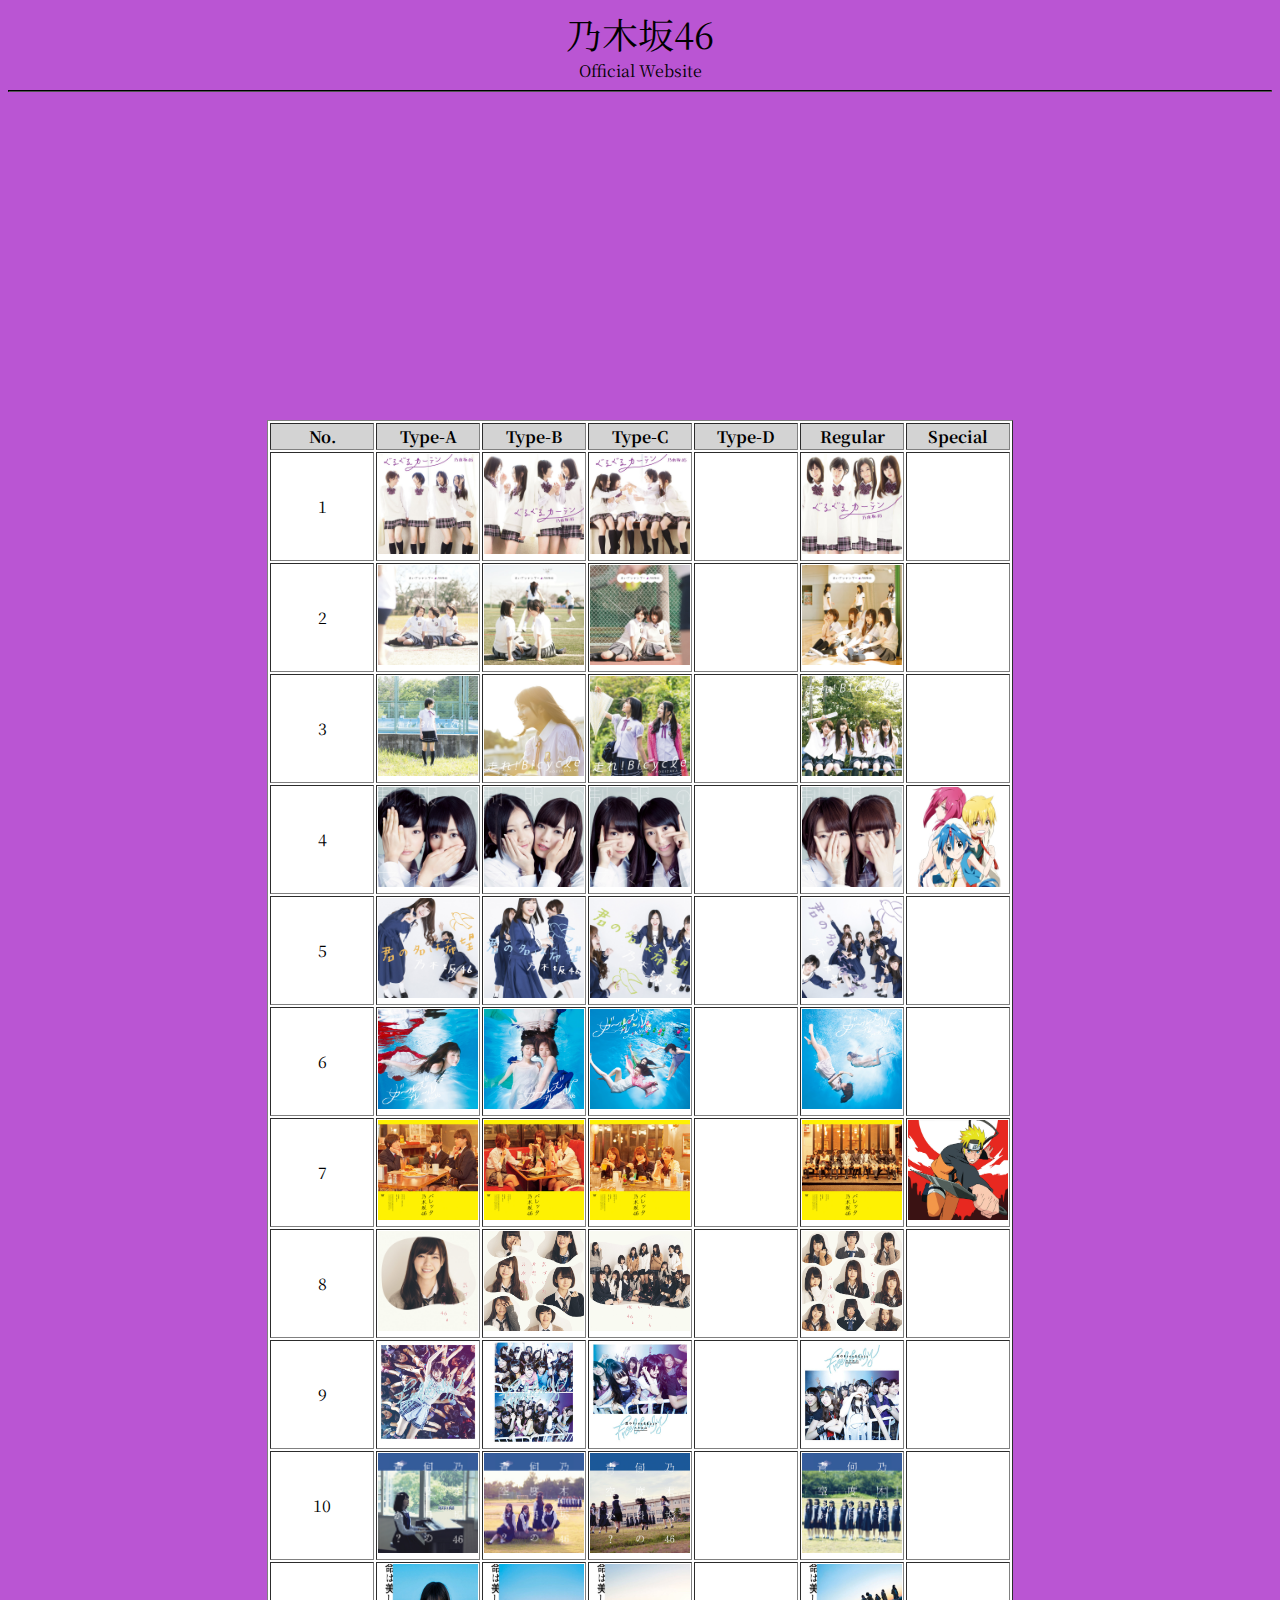
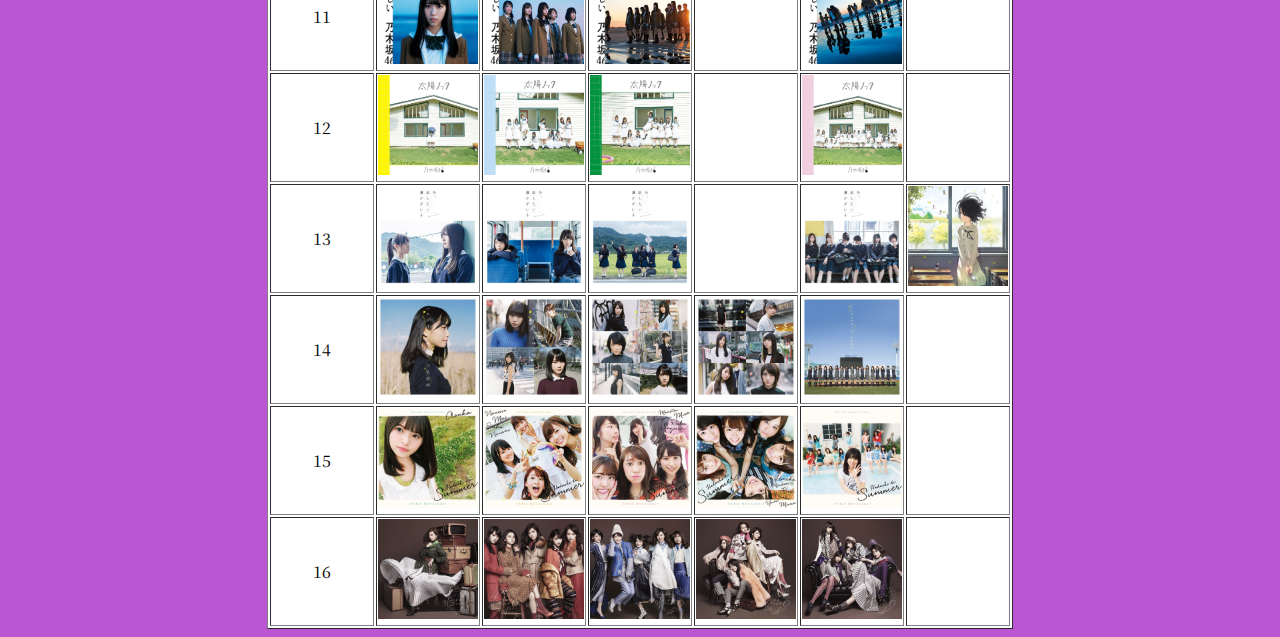
==== webpage/index.html @ 26f885e5 "update table to 16th single" ====
<!doctype html>
<html>
    <head>
        <title>Nogizaka46 Single Collection</title>
        <link rel="stylesheet" href="../style/style.css">
        <link rel="icon" type="image/x-icon" href="../image/logo.png">
        <meta name="keywords" content="Nogizaka46">
        <meta name="description" content="Collection of Nogizaka46 Single">
        <meta name="Akari47">
        <meta name="viewport" content="width=device-width, initial-scale=1.0">
        <meta charset="UTF-8">
        <link rel="stylesheet" href="https://fonts.googleapis.com/css2?family=Noto+Serif+JP&display=swap">
    </head>
    <body>
        <div id="header">
            <center>
                <div id="japanese_title">乃木坂46</div>
                <a href="https://www.nogizaka46.com/">Official Website</a>
                <hr class="line">
            </center>
        </div>
        <div id="content">
            <div id="youtube song">
                <center>
                    <iframe width="560" height="315" src="https://www.youtube.com/embed/s1cgEj5JowM?si=ptPfWg7RfZnffuAU" title="YouTube video player" frameborder="0" allow="accelerometer; autoplay; clipboard-write; encrypted-media; gyroscope; picture-in-picture; web-share" allowfullscreen></iframe><br>
                </center>
            </div>
            <div id="single_table_div">
                <center>
                    <table id="single_table" border="1">
                        <thead>
                            <th>No.</th>
                            <th>Type-A</th>
                            <th>Type-B</th>
                            <th>Type-C</th>
                            <th>Type-D</th>
                            <th>Regular</th>
                            <th>Special</th>
                        </thead>
                        <tbody>
                            <tr>
                                <td><center>1</center></td>
                                <td><center><img src="../image/single/1A.jpg" class="single_pic"></center></td>
                                <td><center><img src="../image/single/1B.jpg" class="single_pic"></center></td>
                                <td><center><img src="../image/single/1C.jpg" class="single_pic"></center></td>
                                <td></td>
                                <td><center><img src="../image/single/1R.jpg" class="single_pic"></center></td>
                                <td></td>
                            </tr>
                            <tr>
                                <td><center>2</center></td>
                                <td><center><img src="../image/single/2A.jpg" class="single_pic"></center></td>
                                <td><center><img src="../image/single/2B.jpg" class="single_pic"></center></td>
                                <td><center><img src="../image/single/2C.jpg" class="single_pic"></center></td>
                                <td></td>
                                <td><center><img src="../image/single/2R.jpg" class="single_pic"></center></td>
                                <td></td>
                            </tr>
                            <tr>
                                <td><center>3</center></td>
                                <td><center><img src="../image/single/3A.jpg" class="single_pic"></center></td>
                                <td><center><img src="../image/single/3B.jpg" class="single_pic"></center></td>
                                <td><center><img src="../image/single/3C.jpg" class="single_pic"></center></td>
                                <td></td>
                                <td><center><img src="../image/single/3R.jpg" class="single_pic"></center></td>
                                <td></td>
                            </tr>
                            <tr>
                                <td><center>4</center></td>
                                <td><center><img src="../image/single/4A.jpg" class="single_pic"></center></td>
                                <td><center><img src="../image/single/4B.jpg" class="single_pic"></center></td>
                                <td><center><img src="../image/single/4C.jpg" class="single_pic"></center></td>
                                <td></td>
                                <td><center><img src="../image/single/4R.jpg" class="single_pic"></center></td>
                                <td><center><img src="../image/single/4S.jpg" class="single_pic"></center></td>
                            </tr>
                            <tr>
                                <td><center>5</center></td>
                                <td><center><img src="../image/single/5A.jpg" class="single_pic"></center></td>
                                <td><center><img src="../image/single/5B.jpg" class="single_pic"></center></td>
                                <td><center><img src="../image/single/5C.jpg" class="single_pic"></center></td>
                                <td></td>
                                <td><center><img src="../image/single/5R.jpg" class="single_pic"></center></td>
                                <td></td>
                            </tr>
                            <tr>
                                <td><center>6</center></td>
                                <td><center><img src="../image/single/6A.jpg" class="single_pic"></center></td>
                                <td><center><img src="../image/single/6B.jpg" class="single_pic"></center></td>
                                <td><center><img src="../image/single/6C.jpg" class="single_pic"></center></td>
                                <td></td>
                                <td><center><img src="../image/single/6R.jpg" class="single_pic"></center></td>
                                <td></td>
                            </tr>
                            <tr>
                                <td><center>7</center></td>
                                <td><center><img src="../image/single/7A.jpg" class="single_pic"></center></td>
                                <td><center><img src="../image/single/7B.jpg" class="single_pic"></center></td>
                                <td><center><img src="../image/single/7C.jpg" class="single_pic"></center></td>
                                <td></td>
                                <td><center><img src="../image/single/7R.jpg" class="single_pic"></center></td>
                                <td><center><img src="../image/single/7S.jpg" class="single_pic"></center></td>
                            </tr>
                            <tr>
                                <td><center>8</center></td>
                                <td><center><img src="../image/single/8A.jpg" class="single_pic"></center></td>
                                <td><center><img src="../image/single/8B.jpg" class="single_pic"></center></td>
                                <td><center><img src="../image/single/8C.jpg" class="single_pic"></center></td>
                                <td></td>
                                <td><center><img src="../image/single/8R.jpg" class="single_pic"></center></td>
                                <td></td>
                            </tr>
                            <tr>
                                <td><center>9</center></td>
                                <td><center><img src="../image/single/9A.jpg" class="single_pic"></center></td>
                                <td><center><img src="../image/single/9B.jpg" class="single_pic"></center></td>
                                <td><center><img src="../image/single/9C.jpg" class="single_pic"></center></td>
                                <td></td>
                                <td><center><img src="../image/single/9R.jpg" class="single_pic"></center></td>
                                <td></td>
                            </tr>
                            <tr>
                                <td><center>10</center></td>
                                <td><center><img src="../image/single/10A.jpg" class="single_pic"></center></td>
                                <td><center><img src="../image/single/10B.jpg" class="single_pic"></center></td>
                                <td><center><img src="../image/single/10C.jpg" class="single_pic"></center></td>
                                <td></td>
                                <td><center><img src="../image/single/10R.jpg" class="single_pic"></center></td>
                                <td></td>
                            </tr>
                            <tr>
                                <td><center>11</center></td>
                                <td><center><img src="../image/single/11A.jpg" class="single_pic"></center></td>
                                <td><center><img src="../image/single/11B.jpg" class="single_pic"></center></td>
                                <td><center><img src="../image/single/11C.jpg" class="single_pic"></center></td>
                                <td></td>
                                <td><center><img src="../image/single/11R.jpg" class="single_pic"></center></td>
                                <td></td>
                            </tr>
                            <tr>
                                <td><center>12</center></td>
                                <td><center><img src="../image/single/12A.jpg" class="single_pic"></center></td>
                                <td><center><img src="../image/single/12B.jpg" class="single_pic"></center></td>
                                <td><center><img src="../image/single/12C.jpg" class="single_pic"></center></td>
                                <td></td>
                                <td><center><img src="../image/single/12R.jpg" class="single_pic"></center></td>
                                <td></td>
                            </tr>
                            <tr>
                                <td><center>13</center></td>
                                <td><center><img src="../image/single/13A.jpg" class="single_pic"></center></td>
                                <td><center><img src="../image/single/13B.jpg" class="single_pic"></center></td>
                                <td><center><img src="../image/single/13C.jpg" class="single_pic"></center></td>
                                <td></td>
                                <td><center><img src="../image/single/13R.jpg" class="single_pic"></center></td>
                                <td><center><img src="../image/single/13S.jpg" class="single_pic"></center></td>
                            </tr>
                            <tr>
                                <td><center>14</center></td>
                                <td><center><img src="../image/single/14A.jpg" class="single_pic"></center></td>
                                <td><center><img src="../image/single/14B.jpg" class="single_pic"></center></td>
                                <td><center><img src="../image/single/14C.jpg" class="single_pic"></center></td>
                                <td><center><img src="../image/single/14D.jpg" class="single_pic"></center></td>
                                <td><center><img src="../image/single/14R.jpg" class="single_pic"></center></td>
                                <td></td>
                            </tr>
                            <tr>
                                <td><center>15</center></td>
                                <td><center><img src="../image/single/15A.jpg" class="single_pic"></center></td>
                                <td><center><img src="../image/single/15B.jpg" class="single_pic"></center></td>
                                <td><center><img src="../image/single/15C.jpg" class="single_pic"></center></td>
                                <td><center><img src="../image/single/15D.jpg" class="single_pic"></center></td>
                                <td><center><img src="../image/single/15R.jpg" class="single_pic"></center></td>
                                <td></td>
                            </tr>
                            <tr>
                                <td><center>16</center></td>
                                <td><center><img src="../image/single/16A.jpg" class="single_pic"></center></td>
                                <td><center><img src="../image/single/16B.jpg" class="single_pic"></center></td>
                                <td><center><img src="../image/single/16C.jpg" class="single_pic"></center></td>
                                <td><center><img src="../image/single/16D.jpg" class="single_pic"></center></td>
                                <td><center><img src="../image/single/16R.jpg" class="single_pic"></center></td>
                                <td></td>
                            </tr>
                        </tbody>
                    </table>
                </center>
            </div>
            
        </div>
        <script src="../script/1.js"></script>
    </body>
</html>
---- style/style.css ----
body{
    background-color: mediumorchid;
}
div#header{
    color: black;
}
div#content{
    color: black;
    margin: left 200px;
}
*{
    font-family: 'Noto Serif JP', serif;
}
div#japanese_title{
    font-size: 36px;
}
img.single_pic{
    width: 100px;
    height: 100px;
}
#single_table{
    background-color: white;
}
th{
    width: 100px;
    height: 10px;
}
li{
    list-style: none;
}
a{
    text-decoration: none;
    color: black;
}
thead{
    background-color: lightgray;
}
hr.line{
    border-color: black;
}
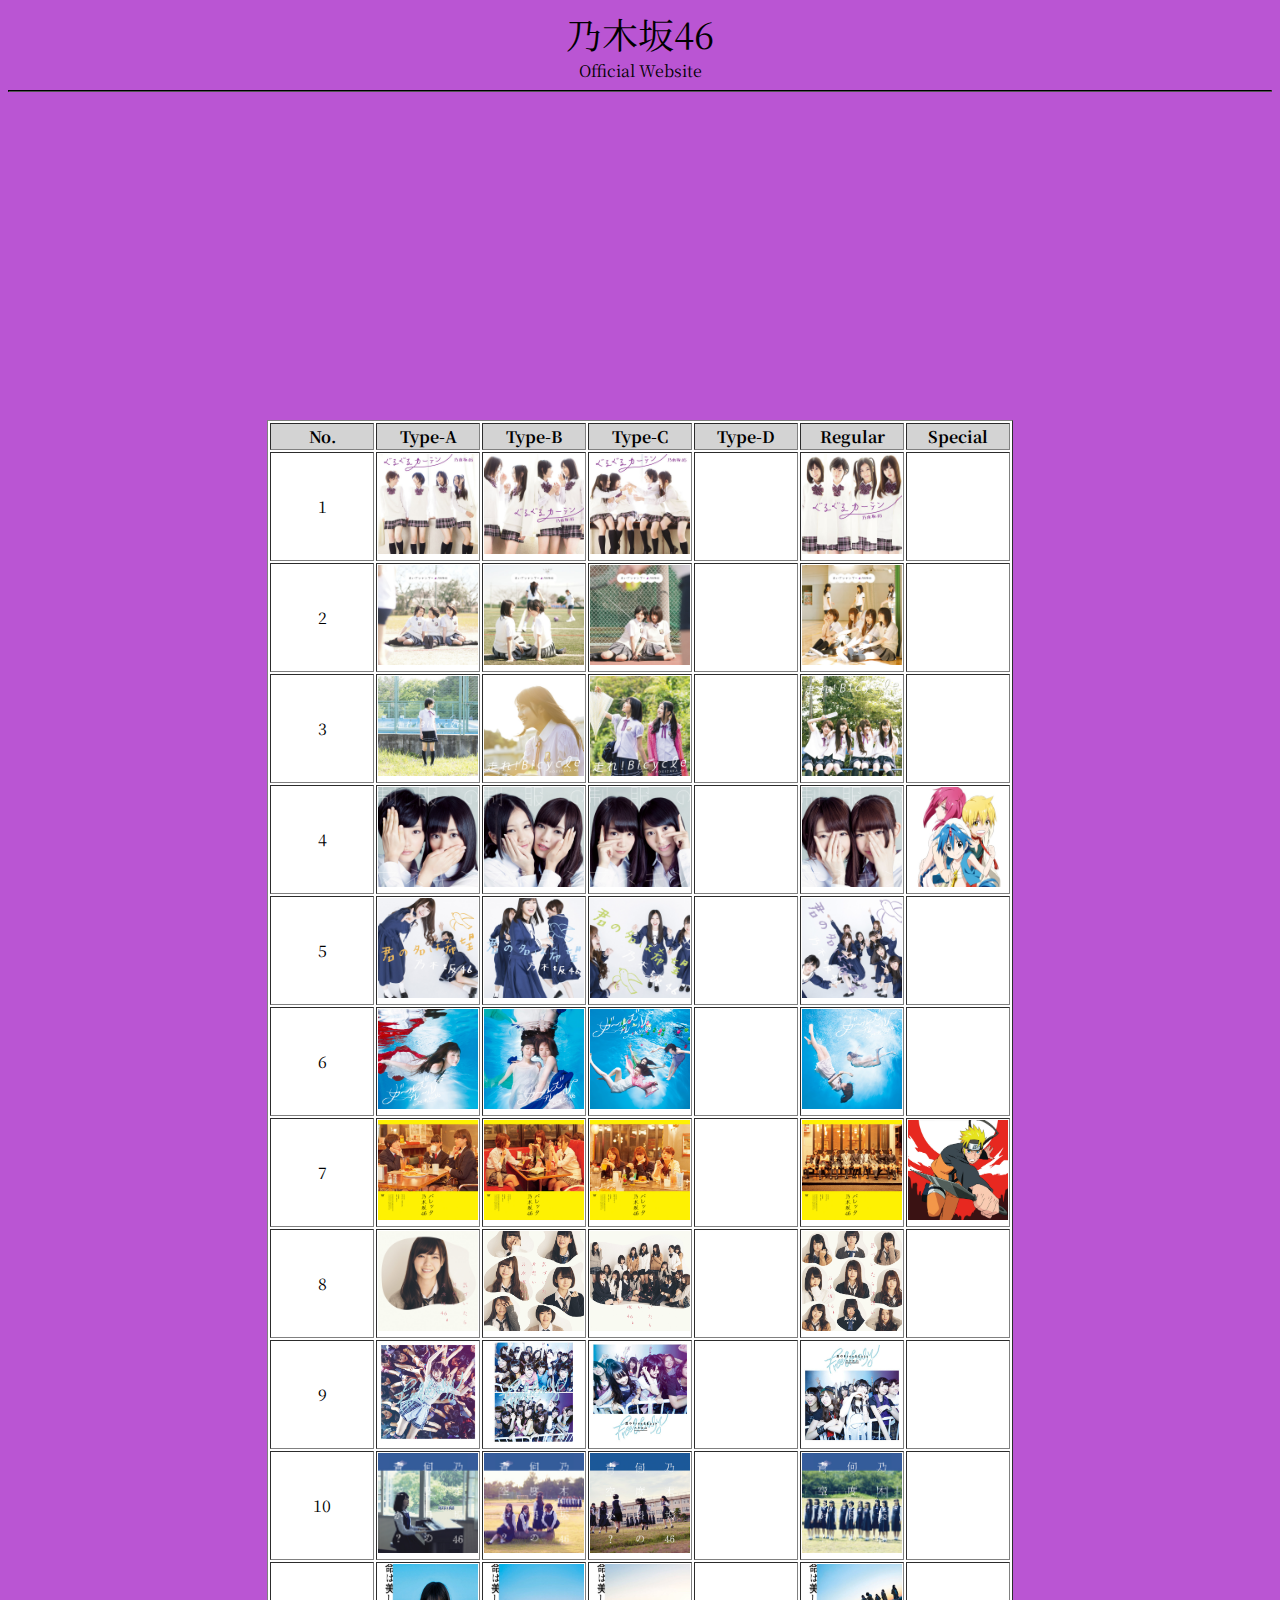
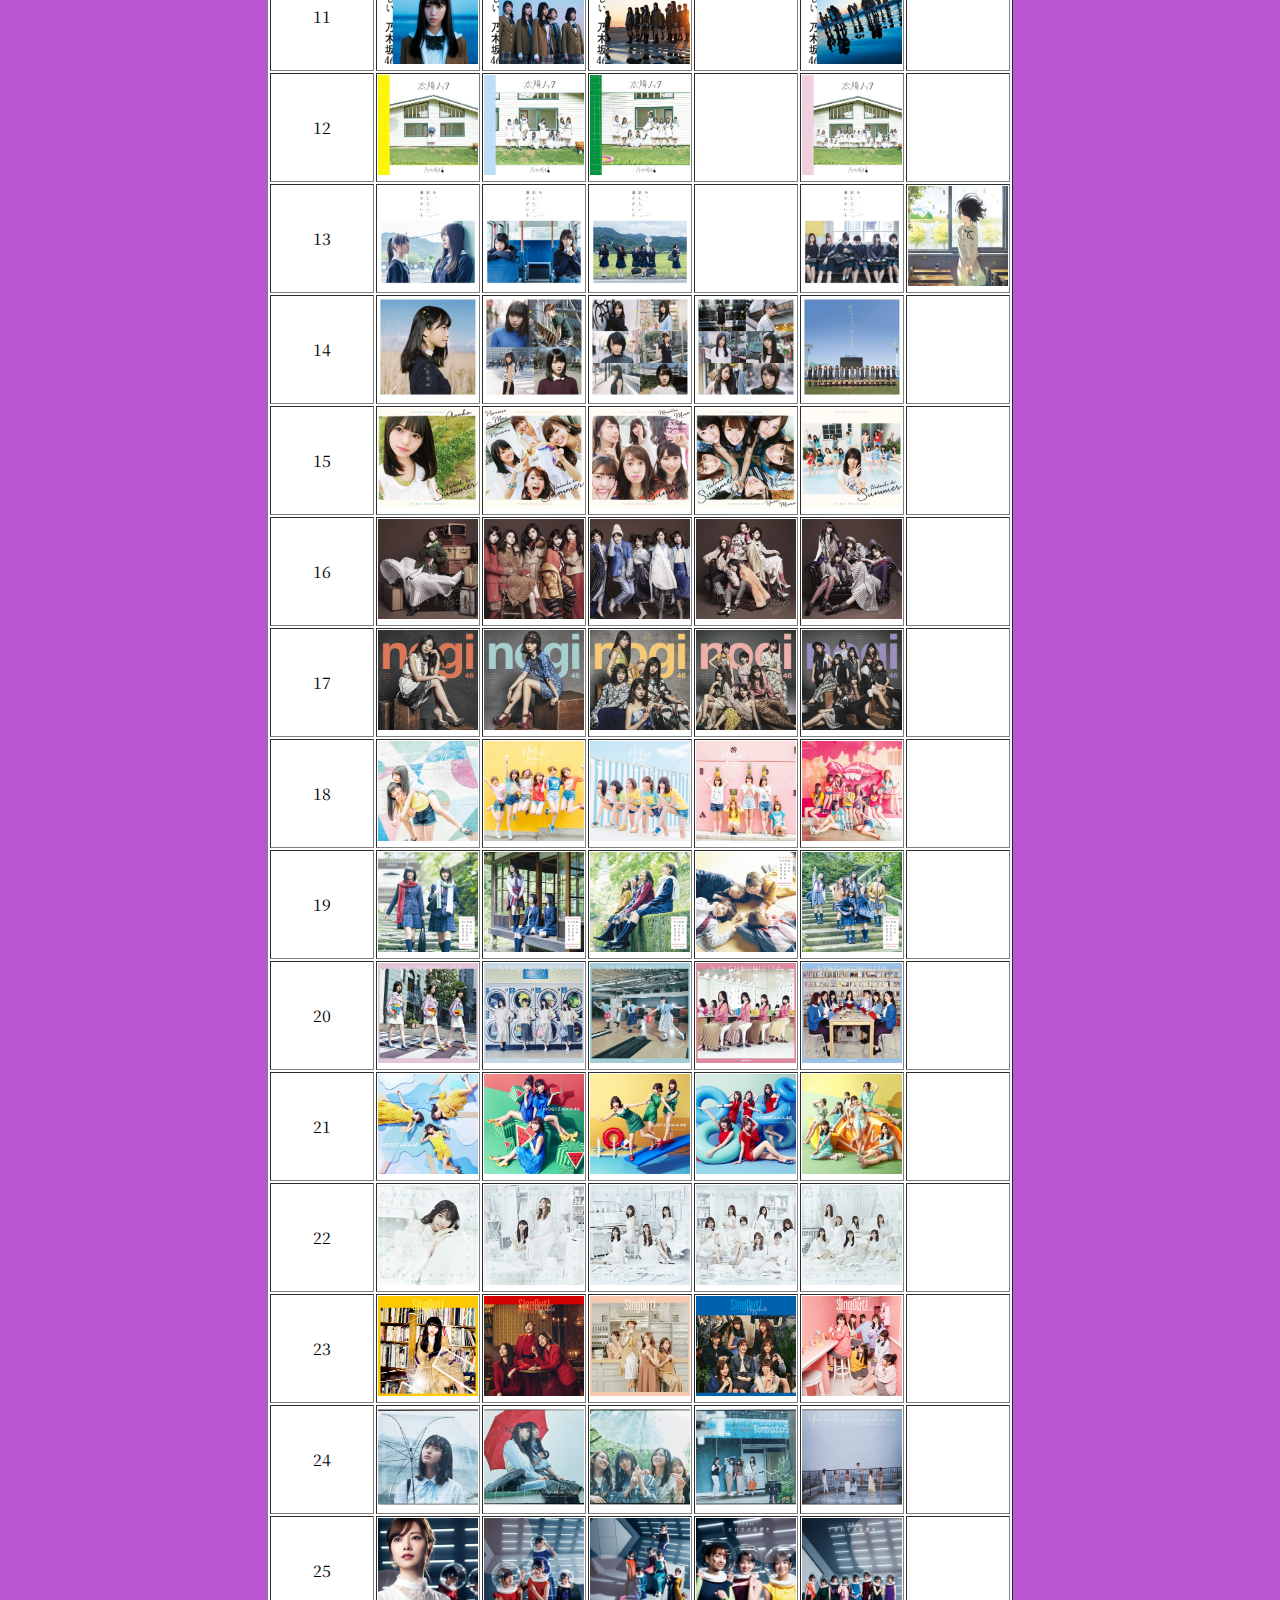
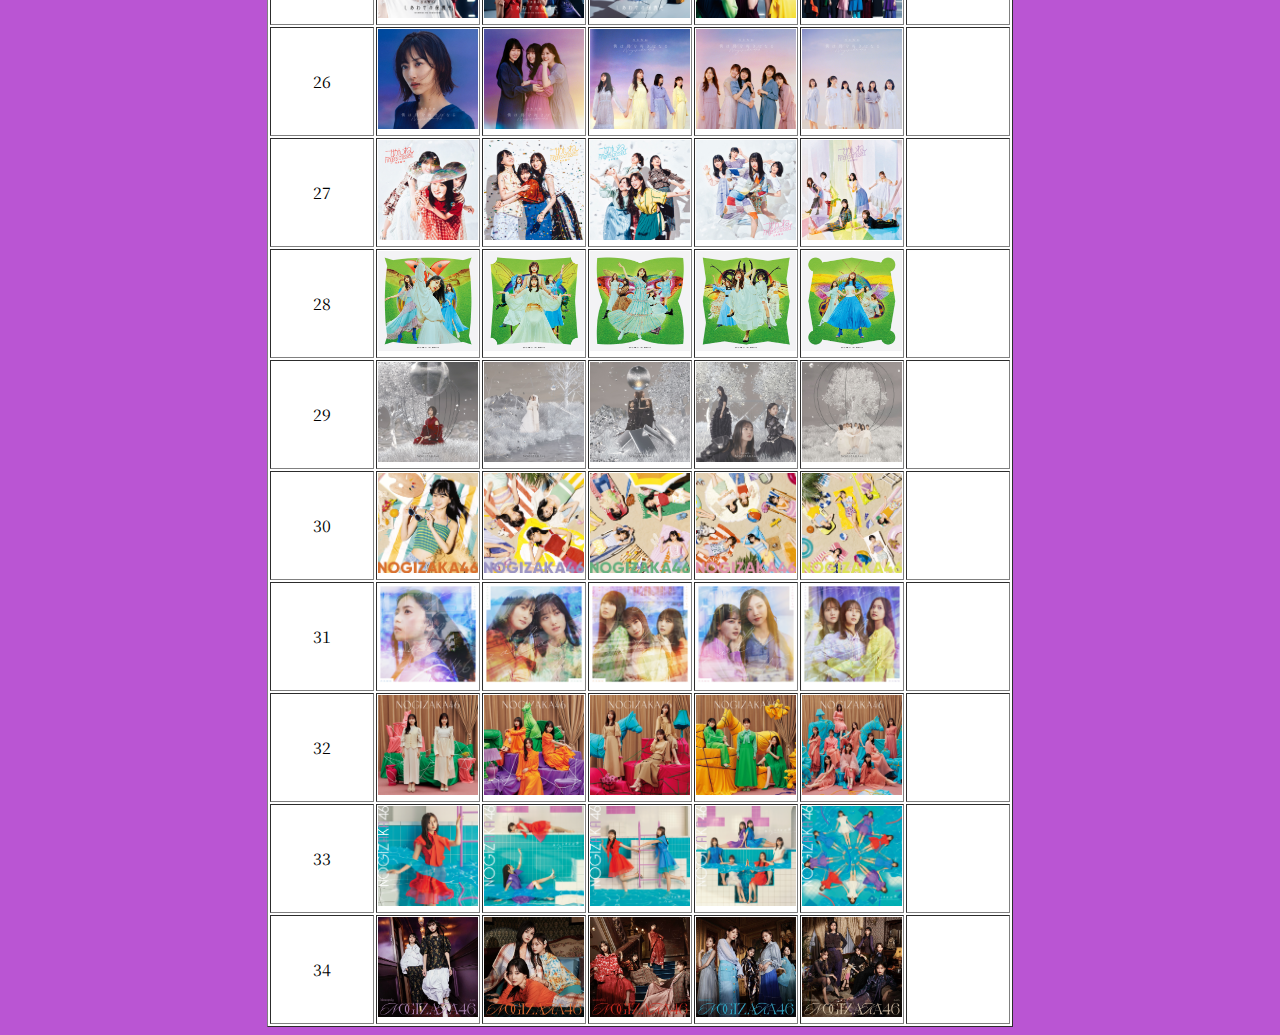
==== commit 0f76f228: "update single table 17-34" ====
--- a/webpage/index.html
+++ b/webpage/index.html
@@ -182,6 +182,168 @@
                                 <td><center><img src="../image/single/16R.jpg" class="single_pic"></center></td>
                                 <td></td>
                             </tr>
+                            <tr>
+                                <td><center>17</center></td>
+                                <td><center><img src="../image/single/17A.jpg" class="single_pic"></center></td>
+                                <td><center><img src="../image/single/17B.jpg" class="single_pic"></center></td>
+                                <td><center><img src="../image/single/17C.jpg" class="single_pic"></center></td>
+                                <td><center><img src="../image/single/17D.jpg" class="single_pic"></center></td>
+                                <td><center><img src="../image/single/17R.jpg" class="single_pic"></center></td>
+                                <td></td>
+                            </tr>
+                            <tr>
+                                <td><center>18</center></td>
+                                <td><center><img src="../image/single/18A.jpg" class="single_pic"></center></td>
+                                <td><center><img src="../image/single/18B.jpg" class="single_pic"></center></td>
+                                <td><center><img src="../image/single/18C.jpg" class="single_pic"></center></td>
+                                <td><center><img src="../image/single/18D.jpg" class="single_pic"></center></td>
+                                <td><center><img src="../image/single/18R.jpg" class="single_pic"></center></td>
+                                <td></td>
+                            </tr>
+                            <tr>
+                                <td><center>19</center></td>
+                                <td><center><img src="../image/single/19A.jpg" class="single_pic"></center></td>
+                                <td><center><img src="../image/single/19B.jpg" class="single_pic"></center></td>
+                                <td><center><img src="../image/single/19C.jpg" class="single_pic"></center></td>
+                                <td><center><img src="../image/single/19D.jpg" class="single_pic"></center></td>
+                                <td><center><img src="../image/single/19R.jpg" class="single_pic"></center></td>
+                                <td></td>
+                            </tr>
+                            <tr>
+                                <td><center>20</center></td>
+                                <td><center><img src="../image/single/20A.jpg" class="single_pic"></center></td>
+                                <td><center><img src="../image/single/20B.jpg" class="single_pic"></center></td>
+                                <td><center><img src="../image/single/20C.jpg" class="single_pic"></center></td>
+                                <td><center><img src="../image/single/20D.jpg" class="single_pic"></center></td>
+                                <td><center><img src="../image/single/20R.jpg" class="single_pic"></center></td>
+                                <td></td>
+                            </tr>
+                            <tr>
+                                <td><center>21</center></td>
+                                <td><center><img src="../image/single/21A.jpg" class="single_pic"></center></td>
+                                <td><center><img src="../image/single/21B.jpg" class="single_pic"></center></td>
+                                <td><center><img src="../image/single/21C.jpg" class="single_pic"></center></td>
+                                <td><center><img src="../image/single/21D.jpg" class="single_pic"></center></td>
+                                <td><center><img src="../image/single/21R.jpg" class="single_pic"></center></td>
+                                <td></td>
+                            </tr>
+                            <tr>
+                                <td><center>22</center></td>
+                                <td><center><img src="../image/single/22A.jpg" class="single_pic"></center></td>
+                                <td><center><img src="../image/single/22B.jpg" class="single_pic"></center></td>
+                                <td><center><img src="../image/single/22C.jpg" class="single_pic"></center></td>
+                                <td><center><img src="../image/single/22D.jpg" class="single_pic"></center></td>
+                                <td><center><img src="../image/single/22R.jpg" class="single_pic"></center></td>
+                                <td></td>
+                            </tr>
+                            <tr>
+                                <td><center>23</center></td>
+                                <td><center><img src="../image/single/23A.jpg" class="single_pic"></center></td>
+                                <td><center><img src="../image/single/23B.jpg" class="single_pic"></center></td>
+                                <td><center><img src="../image/single/23C.jpg" class="single_pic"></center></td>
+                                <td><center><img src="../image/single/23D.jpg" class="single_pic"></center></td>
+                                <td><center><img src="../image/single/23R.jpg" class="single_pic"></center></td>
+                                <td></td>
+                            </tr>
+                            <tr>
+                                <td><center>24</center></td>
+                                <td><center><img src="../image/single/24A.jpg" class="single_pic"></center></td>
+                                <td><center><img src="../image/single/24B.jpg" class="single_pic"></center></td>
+                                <td><center><img src="../image/single/24C.jpg" class="single_pic"></center></td>
+                                <td><center><img src="../image/single/24D.jpg" class="single_pic"></center></td>
+                                <td><center><img src="../image/single/24R.jpg" class="single_pic"></center></td>
+                                <td></td>
+                            </tr>
+                            <tr>
+                                <td><center>25</center></td>
+                                <td><center><img src="../image/single/25A.jpg" class="single_pic"></center></td>
+                                <td><center><img src="../image/single/25B.jpg" class="single_pic"></center></td>
+                                <td><center><img src="../image/single/25C.jpg" class="single_pic"></center></td>
+                                <td><center><img src="../image/single/25D.jpg" class="single_pic"></center></td>
+                                <td><center><img src="../image/single/25R.jpg" class="single_pic"></center></td>
+                                <td></td>
+                            </tr>
+                            <tr>
+                                <td><center>26</center></td>
+                                <td><center><img src="../image/single/26A.jpg" class="single_pic"></center></td>
+                                <td><center><img src="../image/single/26B.jpg" class="single_pic"></center></td>
+                                <td><center><img src="../image/single/26C.jpg" class="single_pic"></center></td>
+                                <td><center><img src="../image/single/26D.jpg" class="single_pic"></center></td>
+                                <td><center><img src="../image/single/26R.jpg" class="single_pic"></center></td>
+                                <td></td>
+                            </tr>
+                            <tr>
+                                <td><center>27</center></td>
+                                <td><center><img src="../image/single/27A.jpg" class="single_pic"></center></td>
+                                <td><center><img src="../image/single/27B.jpg" class="single_pic"></center></td>
+                                <td><center><img src="../image/single/27C.jpg" class="single_pic"></center></td>
+                                <td><center><img src="../image/single/27D.jpg" class="single_pic"></center></td>
+                                <td><center><img src="../image/single/27R.jpg" class="single_pic"></center></td>
+                                <td></td>
+                            </tr>
+                            <tr>
+                                <td><center>28</center></td>
+                                <td><center><img src="../image/single/28A.jpg" class="single_pic"></center></td>
+                                <td><center><img src="../image/single/28B.jpg" class="single_pic"></center></td>
+                                <td><center><img src="../image/single/28C.jpg" class="single_pic"></center></td>
+                                <td><center><img src="../image/single/28D.jpg" class="single_pic"></center></td>
+                                <td><center><img src="../image/single/28R.jpg" class="single_pic"></center></td>
+                                <td></td>
+                            </tr>
+                            <tr>
+                                <td><center>29</center></td>
+                                <td><center><img src="../image/single/29A.jpg" class="single_pic"></center></td>
+                                <td><center><img src="../image/single/29B.jpg" class="single_pic"></center></td>
+                                <td><center><img src="../image/single/29C.jpg" class="single_pic"></center></td>
+                                <td><center><img src="../image/single/29D.jpg" class="single_pic"></center></td>
+                                <td><center><img src="../image/single/29R.jpg" class="single_pic"></center></td>
+                                <td></td>
+                            </tr>
+                            <tr>
+                                <td><center>30</center></td>
+                                <td><center><img src="../image/single/30A.jpg" class="single_pic"></center></td>
+                                <td><center><img src="../image/single/30B.jpg" class="single_pic"></center></td>
+                                <td><center><img src="../image/single/30C.jpg" class="single_pic"></center></td>
+                                <td><center><img src="../image/single/30D.jpg" class="single_pic"></center></td>
+                                <td><center><img src="../image/single/30R.jpg" class="single_pic"></center></td>
+                                <td></td>
+                            </tr>
+                            <tr>
+                                <td><center>31</center></td>
+                                <td><center><img src="../image/single/31A.jpg" class="single_pic"></center></td>
+                                <td><center><img src="../image/single/31B.jpg" class="single_pic"></center></td>
+                                <td><center><img src="../image/single/31C.jpg" class="single_pic"></center></td>
+                                <td><center><img src="../image/single/31D.jpg" class="single_pic"></center></td>
+                                <td><center><img src="../image/single/31R.jpg" class="single_pic"></center></td>
+                                <td></td>
+                            </tr>
+                            <tr>
+                                <td><center>32</center></td>
+                                <td><center><img src="../image/single/32A.jpg" class="single_pic"></center></td>
+                                <td><center><img src="../image/single/32B.jpg" class="single_pic"></center></td>
+                                <td><center><img src="../image/single/32C.jpg" class="single_pic"></center></td>
+                                <td><center><img src="../image/single/32D.jpg" class="single_pic"></center></td>
+                                <td><center><img src="../image/single/32R.jpg" class="single_pic"></center></td>
+                                <td></td>
+                            </tr>
+                            <tr>
+                                <td><center>33</center></td>
+                                <td><center><img src="../image/single/33A.jpg" class="single_pic"></center></td>
+                                <td><center><img src="../image/single/33B.jpg" class="single_pic"></center></td>
+                                <td><center><img src="../image/single/33C.jpg" class="single_pic"></center></td>
+                                <td><center><img src="../image/single/33D.jpg" class="single_pic"></center></td>
+                                <td><center><img src="../image/single/33R.jpg" class="single_pic"></center></td>
+                                <td></td>
+                            </tr>
+                            <tr>
+                                <td><center>34</center></td>
+                                <td><center><img src="../image/single/34A.jpg" class="single_pic"></center></td>
+                                <td><center><img src="../image/single/34B.jpg" class="single_pic"></center></td>
+                                <td><center><img src="../image/single/34C.jpg" class="single_pic"></center></td>
+                                <td><center><img src="../image/single/34D.jpg" class="single_pic"></center></td>
+                                <td><center><img src="../image/single/34R.jpg" class="single_pic"></center></td>
+                                <td></td>
+                            </tr>
                         </tbody>
                     </table>
                 </center>
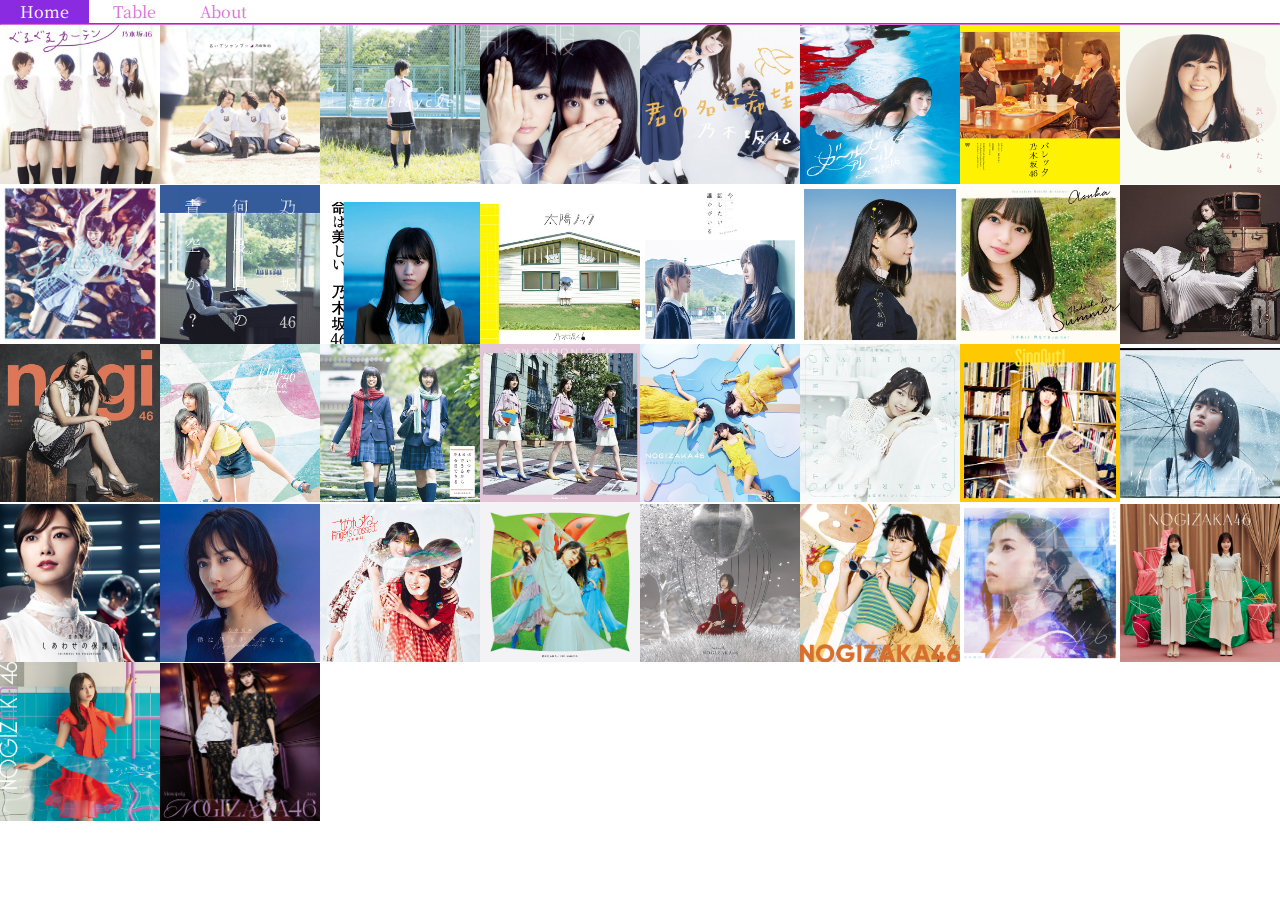
==== commit f83d61b2: "design homepage, move table to new page" ====
--- a/webpage/index.html
+++ b/webpage/index.html
@@ -12,343 +12,119 @@
         <link rel="stylesheet" href="https://fonts.googleapis.com/css2?family=Noto+Serif+JP&display=swap">
     </head>
     <body>
+        <div id="navigation_bar">
+            <ul>
+                <li class="navigation_list"><a href="../webpage/index.html" class="navigation_button">Home</a></li>
+                <li class="navigation_list"><a href="../webpage/table.html" class="navigation_button">Table</a></li>
+                <li class="navigation_list"><a href="../webpage/about.html" class="navigation_button">About</a></li>
+            </ul>
+            <hr class="line">
+        </div>
         <div id="header">
-            <center>
-                <div id="japanese_title">乃木坂46</div>
-                <a href="https://www.nogizaka46.com/">Official Website</a>
-                <hr class="line">
-            </center>
         </div>
-        <div id="content">
-            <div id="youtube song">
-                <center>
-                    <iframe width="560" height="315" src="https://www.youtube.com/embed/s1cgEj5JowM?si=ptPfWg7RfZnffuAU" title="YouTube video player" frameborder="0" allow="accelerometer; autoplay; clipboard-write; encrypted-media; gyroscope; picture-in-picture; web-share" allowfullscreen></iframe><br>
-                </center>
+        <div id="gallery">
+            <div class="frame">
+                <img src="../image/single/1A.jpg">
             </div>
-            <div id="single_table_div">
-                <center>
-                    <table id="single_table" border="1">
-                        <thead>
-                            <th>No.</th>
-                            <th>Type-A</th>
-                            <th>Type-B</th>
-                            <th>Type-C</th>
-                            <th>Type-D</th>
-                            <th>Regular</th>
-                            <th>Special</th>
-                        </thead>
-                        <tbody>
-                            <tr>
-                                <td><center>1</center></td>
-                                <td><center><img src="../image/single/1A.jpg" class="single_pic"></center></td>
-                                <td><center><img src="../image/single/1B.jpg" class="single_pic"></center></td>
-                                <td><center><img src="../image/single/1C.jpg" class="single_pic"></center></td>
-                                <td></td>
-                                <td><center><img src="../image/single/1R.jpg" class="single_pic"></center></td>
-                                <td></td>
-                            </tr>
-                            <tr>
-                                <td><center>2</center></td>
-                                <td><center><img src="../image/single/2A.jpg" class="single_pic"></center></td>
-                                <td><center><img src="../image/single/2B.jpg" class="single_pic"></center></td>
-                                <td><center><img src="../image/single/2C.jpg" class="single_pic"></center></td>
-                                <td></td>
-                                <td><center><img src="../image/single/2R.jpg" class="single_pic"></center></td>
-                                <td></td>
-                            </tr>
-                            <tr>
-                                <td><center>3</center></td>
-                                <td><center><img src="../image/single/3A.jpg" class="single_pic"></center></td>
-                                <td><center><img src="../image/single/3B.jpg" class="single_pic"></center></td>
-                                <td><center><img src="../image/single/3C.jpg" class="single_pic"></center></td>
-                                <td></td>
-                                <td><center><img src="../image/single/3R.jpg" class="single_pic"></center></td>
-                                <td></td>
-                            </tr>
-                            <tr>
-                                <td><center>4</center></td>
-                                <td><center><img src="../image/single/4A.jpg" class="single_pic"></center></td>
-                                <td><center><img src="../image/single/4B.jpg" class="single_pic"></center></td>
-                                <td><center><img src="../image/single/4C.jpg" class="single_pic"></center></td>
-                                <td></td>
-                                <td><center><img src="../image/single/4R.jpg" class="single_pic"></center></td>
-                                <td><center><img src="../image/single/4S.jpg" class="single_pic"></center></td>
-                            </tr>
-                            <tr>
-                                <td><center>5</center></td>
-                                <td><center><img src="../image/single/5A.jpg" class="single_pic"></center></td>
-                                <td><center><img src="../image/single/5B.jpg" class="single_pic"></center></td>
-                                <td><center><img src="../image/single/5C.jpg" class="single_pic"></center></td>
-                                <td></td>
-                                <td><center><img src="../image/single/5R.jpg" class="single_pic"></center></td>
-                                <td></td>
-                            </tr>
-                            <tr>
-                                <td><center>6</center></td>
-                                <td><center><img src="../image/single/6A.jpg" class="single_pic"></center></td>
-                                <td><center><img src="../image/single/6B.jpg" class="single_pic"></center></td>
-                                <td><center><img src="../image/single/6C.jpg" class="single_pic"></center></td>
-                                <td></td>
-                                <td><center><img src="../image/single/6R.jpg" class="single_pic"></center></td>
-                                <td></td>
-                            </tr>
-                            <tr>
-                                <td><center>7</center></td>
-                                <td><center><img src="../image/single/7A.jpg" class="single_pic"></center></td>
-                                <td><center><img src="../image/single/7B.jpg" class="single_pic"></center></td>
-                                <td><center><img src="../image/single/7C.jpg" class="single_pic"></center></td>
-                                <td></td>
-                                <td><center><img src="../image/single/7R.jpg" class="single_pic"></center></td>
-                                <td><center><img src="../image/single/7S.jpg" class="single_pic"></center></td>
-                            </tr>
-                            <tr>
-                                <td><center>8</center></td>
-                                <td><center><img src="../image/single/8A.jpg" class="single_pic"></center></td>
-                                <td><center><img src="../image/single/8B.jpg" class="single_pic"></center></td>
-                                <td><center><img src="../image/single/8C.jpg" class="single_pic"></center></td>
-                                <td></td>
-                                <td><center><img src="../image/single/8R.jpg" class="single_pic"></center></td>
-                                <td></td>
-                            </tr>
-                            <tr>
-                                <td><center>9</center></td>
-                                <td><center><img src="../image/single/9A.jpg" class="single_pic"></center></td>
-                                <td><center><img src="../image/single/9B.jpg" class="single_pic"></center></td>
-                                <td><center><img src="../image/single/9C.jpg" class="single_pic"></center></td>
-                                <td></td>
-                                <td><center><img src="../image/single/9R.jpg" class="single_pic"></center></td>
-                                <td></td>
-                            </tr>
-                            <tr>
-                                <td><center>10</center></td>
-                                <td><center><img src="../image/single/10A.jpg" class="single_pic"></center></td>
-                                <td><center><img src="../image/single/10B.jpg" class="single_pic"></center></td>
-                                <td><center><img src="../image/single/10C.jpg" class="single_pic"></center></td>
-                                <td></td>
-                                <td><center><img src="../image/single/10R.jpg" class="single_pic"></center></td>
-                                <td></td>
-                            </tr>
-                            <tr>
-                                <td><center>11</center></td>
-                                <td><center><img src="../image/single/11A.jpg" class="single_pic"></center></td>
-                                <td><center><img src="../image/single/11B.jpg" class="single_pic"></center></td>
-                                <td><center><img src="../image/single/11C.jpg" class="single_pic"></center></td>
-                                <td></td>
-                                <td><center><img src="../image/single/11R.jpg" class="single_pic"></center></td>
-                                <td></td>
-                            </tr>
-                            <tr>
-                                <td><center>12</center></td>
-                                <td><center><img src="../image/single/12A.jpg" class="single_pic"></center></td>
-                                <td><center><img src="../image/single/12B.jpg" class="single_pic"></center></td>
-                                <td><center><img src="../image/single/12C.jpg" class="single_pic"></center></td>
-                                <td></td>
-                                <td><center><img src="../image/single/12R.jpg" class="single_pic"></center></td>
-                                <td></td>
-                            </tr>
-                            <tr>
-                                <td><center>13</center></td>
-                                <td><center><img src="../image/single/13A.jpg" class="single_pic"></center></td>
-                                <td><center><img src="../image/single/13B.jpg" class="single_pic"></center></td>
-                                <td><center><img src="../image/single/13C.jpg" class="single_pic"></center></td>
-                                <td></td>
-                                <td><center><img src="../image/single/13R.jpg" class="single_pic"></center></td>
-                                <td><center><img src="../image/single/13S.jpg" class="single_pic"></center></td>
-                            </tr>
-                            <tr>
-                                <td><center>14</center></td>
-                                <td><center><img src="../image/single/14A.jpg" class="single_pic"></center></td>
-                                <td><center><img src="../image/single/14B.jpg" class="single_pic"></center></td>
-                                <td><center><img src="../image/single/14C.jpg" class="single_pic"></center></td>
-                                <td><center><img src="../image/single/14D.jpg" class="single_pic"></center></td>
-                                <td><center><img src="../image/single/14R.jpg" class="single_pic"></center></td>
-                                <td></td>
-                            </tr>
-                            <tr>
-                                <td><center>15</center></td>
-                                <td><center><img src="../image/single/15A.jpg" class="single_pic"></center></td>
-                                <td><center><img src="../image/single/15B.jpg" class="single_pic"></center></td>
-                                <td><center><img src="../image/single/15C.jpg" class="single_pic"></center></td>
-                                <td><center><img src="../image/single/15D.jpg" class="single_pic"></center></td>
-                                <td><center><img src="../image/single/15R.jpg" class="single_pic"></center></td>
-                                <td></td>
-                            </tr>
-                            <tr>
-                                <td><center>16</center></td>
-                                <td><center><img src="../image/single/16A.jpg" class="single_pic"></center></td>
-                                <td><center><img src="../image/single/16B.jpg" class="single_pic"></center></td>
-                                <td><center><img src="../image/single/16C.jpg" class="single_pic"></center></td>
-                                <td><center><img src="../image/single/16D.jpg" class="single_pic"></center></td>
-                                <td><center><img src="../image/single/16R.jpg" class="single_pic"></center></td>
-                                <td></td>
-                            </tr>
-                            <tr>
-                                <td><center>17</center></td>
-                                <td><center><img src="../image/single/17A.jpg" class="single_pic"></center></td>
-                                <td><center><img src="../image/single/17B.jpg" class="single_pic"></center></td>
-                                <td><center><img src="../image/single/17C.jpg" class="single_pic"></center></td>
-                                <td><center><img src="../image/single/17D.jpg" class="single_pic"></center></td>
-                                <td><center><img src="../image/single/17R.jpg" class="single_pic"></center></td>
-                                <td></td>
-                            </tr>
-                            <tr>
-                                <td><center>18</center></td>
-                                <td><center><img src="../image/single/18A.jpg" class="single_pic"></center></td>
-                                <td><center><img src="../image/single/18B.jpg" class="single_pic"></center></td>
-                                <td><center><img src="../image/single/18C.jpg" class="single_pic"></center></td>
-                                <td><center><img src="../image/single/18D.jpg" class="single_pic"></center></td>
-                                <td><center><img src="../image/single/18R.jpg" class="single_pic"></center></td>
-                                <td></td>
-                            </tr>
-                            <tr>
-                                <td><center>19</center></td>
-                                <td><center><img src="../image/single/19A.jpg" class="single_pic"></center></td>
-                                <td><center><img src="../image/single/19B.jpg" class="single_pic"></center></td>
-                                <td><center><img src="../image/single/19C.jpg" class="single_pic"></center></td>
-                                <td><center><img src="../image/single/19D.jpg" class="single_pic"></center></td>
-                                <td><center><img src="../image/single/19R.jpg" class="single_pic"></center></td>
-                                <td></td>
-                            </tr>
-                            <tr>
-                                <td><center>20</center></td>
-                                <td><center><img src="../image/single/20A.jpg" class="single_pic"></center></td>
-                                <td><center><img src="../image/single/20B.jpg" class="single_pic"></center></td>
-                                <td><center><img src="../image/single/20C.jpg" class="single_pic"></center></td>
-                                <td><center><img src="../image/single/20D.jpg" class="single_pic"></center></td>
-                                <td><center><img src="../image/single/20R.jpg" class="single_pic"></center></td>
-                                <td></td>
-                            </tr>
-                            <tr>
-                                <td><center>21</center></td>
-                                <td><center><img src="../image/single/21A.jpg" class="single_pic"></center></td>
-                                <td><center><img src="../image/single/21B.jpg" class="single_pic"></center></td>
-                                <td><center><img src="../image/single/21C.jpg" class="single_pic"></center></td>
-                                <td><center><img src="../image/single/21D.jpg" class="single_pic"></center></td>
-                                <td><center><img src="../image/single/21R.jpg" class="single_pic"></center></td>
-                                <td></td>
-                            </tr>
-                            <tr>
-                                <td><center>22</center></td>
-                                <td><center><img src="../image/single/22A.jpg" class="single_pic"></center></td>
-                                <td><center><img src="../image/single/22B.jpg" class="single_pic"></center></td>
-                                <td><center><img src="../image/single/22C.jpg" class="single_pic"></center></td>
-                                <td><center><img src="../image/single/22D.jpg" class="single_pic"></center></td>
-                                <td><center><img src="../image/single/22R.jpg" class="single_pic"></center></td>
-                                <td></td>
-                            </tr>
-                            <tr>
-                                <td><center>23</center></td>
-                                <td><center><img src="../image/single/23A.jpg" class="single_pic"></center></td>
-                                <td><center><img src="../image/single/23B.jpg" class="single_pic"></center></td>
-                                <td><center><img src="../image/single/23C.jpg" class="single_pic"></center></td>
-                                <td><center><img src="../image/single/23D.jpg" class="single_pic"></center></td>
-                                <td><center><img src="../image/single/23R.jpg" class="single_pic"></center></td>
-                                <td></td>
-                            </tr>
-                            <tr>
-                                <td><center>24</center></td>
-                                <td><center><img src="../image/single/24A.jpg" class="single_pic"></center></td>
-                                <td><center><img src="../image/single/24B.jpg" class="single_pic"></center></td>
-                                <td><center><img src="../image/single/24C.jpg" class="single_pic"></center></td>
-                                <td><center><img src="../image/single/24D.jpg" class="single_pic"></center></td>
-                                <td><center><img src="../image/single/24R.jpg" class="single_pic"></center></td>
-                                <td></td>
-                            </tr>
-                            <tr>
-                                <td><center>25</center></td>
-                                <td><center><img src="../image/single/25A.jpg" class="single_pic"></center></td>
-                                <td><center><img src="../image/single/25B.jpg" class="single_pic"></center></td>
-                                <td><center><img src="../image/single/25C.jpg" class="single_pic"></center></td>
-                                <td><center><img src="../image/single/25D.jpg" class="single_pic"></center></td>
-                                <td><center><img src="../image/single/25R.jpg" class="single_pic"></center></td>
-                                <td></td>
-                            </tr>
-                            <tr>
-                                <td><center>26</center></td>
-                                <td><center><img src="../image/single/26A.jpg" class="single_pic"></center></td>
-                                <td><center><img src="../image/single/26B.jpg" class="single_pic"></center></td>
-                                <td><center><img src="../image/single/26C.jpg" class="single_pic"></center></td>
-                                <td><center><img src="../image/single/26D.jpg" class="single_pic"></center></td>
-                                <td><center><img src="../image/single/26R.jpg" class="single_pic"></center></td>
-                                <td></td>
-                            </tr>
-                            <tr>
-                                <td><center>27</center></td>
-                                <td><center><img src="../image/single/27A.jpg" class="single_pic"></center></td>
-                                <td><center><img src="../image/single/27B.jpg" class="single_pic"></center></td>
-                                <td><center><img src="../image/single/27C.jpg" class="single_pic"></center></td>
-                                <td><center><img src="../image/single/27D.jpg" class="single_pic"></center></td>
-                                <td><center><img src="../image/single/27R.jpg" class="single_pic"></center></td>
-                                <td></td>
-                            </tr>
-                            <tr>
-                                <td><center>28</center></td>
-                                <td><center><img src="../image/single/28A.jpg" class="single_pic"></center></td>
-                                <td><center><img src="../image/single/28B.jpg" class="single_pic"></center></td>
-                                <td><center><img src="../image/single/28C.jpg" class="single_pic"></center></td>
-                                <td><center><img src="../image/single/28D.jpg" class="single_pic"></center></td>
-                                <td><center><img src="../image/single/28R.jpg" class="single_pic"></center></td>
-                                <td></td>
-                            </tr>
-                            <tr>
-                                <td><center>29</center></td>
-                                <td><center><img src="../image/single/29A.jpg" class="single_pic"></center></td>
-                                <td><center><img src="../image/single/29B.jpg" class="single_pic"></center></td>
-                                <td><center><img src="../image/single/29C.jpg" class="single_pic"></center></td>
-                                <td><center><img src="../image/single/29D.jpg" class="single_pic"></center></td>
-                                <td><center><img src="../image/single/29R.jpg" class="single_pic"></center></td>
-                                <td></td>
-                            </tr>
-                            <tr>
-                                <td><center>30</center></td>
-                                <td><center><img src="../image/single/30A.jpg" class="single_pic"></center></td>
-                                <td><center><img src="../image/single/30B.jpg" class="single_pic"></center></td>
-                                <td><center><img src="../image/single/30C.jpg" class="single_pic"></center></td>
-                                <td><center><img src="../image/single/30D.jpg" class="single_pic"></center></td>
-                                <td><center><img src="../image/single/30R.jpg" class="single_pic"></center></td>
-                                <td></td>
-                            </tr>
-                            <tr>
-                                <td><center>31</center></td>
-                                <td><center><img src="../image/single/31A.jpg" class="single_pic"></center></td>
-                                <td><center><img src="../image/single/31B.jpg" class="single_pic"></center></td>
-                                <td><center><img src="../image/single/31C.jpg" class="single_pic"></center></td>
-                                <td><center><img src="../image/single/31D.jpg" class="single_pic"></center></td>
-                                <td><center><img src="../image/single/31R.jpg" class="single_pic"></center></td>
-                                <td></td>
-                            </tr>
-                            <tr>
-                                <td><center>32</center></td>
-                                <td><center><img src="../image/single/32A.jpg" class="single_pic"></center></td>
-                                <td><center><img src="../image/single/32B.jpg" class="single_pic"></center></td>
-                                <td><center><img src="../image/single/32C.jpg" class="single_pic"></center></td>
-                                <td><center><img src="../image/single/32D.jpg" class="single_pic"></center></td>
-                                <td><center><img src="../image/single/32R.jpg" class="single_pic"></center></td>
-                                <td></td>
-                            </tr>
-                            <tr>
-                                <td><center>33</center></td>
-                                <td><center><img src="../image/single/33A.jpg" class="single_pic"></center></td>
-                                <td><center><img src="../image/single/33B.jpg" class="single_pic"></center></td>
-                                <td><center><img src="../image/single/33C.jpg" class="single_pic"></center></td>
-                                <td><center><img src="../image/single/33D.jpg" class="single_pic"></center></td>
-                                <td><center><img src="../image/single/33R.jpg" class="single_pic"></center></td>
-                                <td></td>
-                            </tr>
-                            <tr>
-                                <td><center>34</center></td>
-                                <td><center><img src="../image/single/34A.jpg" class="single_pic"></center></td>
-                                <td><center><img src="../image/single/34B.jpg" class="single_pic"></center></td>
-                                <td><center><img src="../image/single/34C.jpg" class="single_pic"></center></td>
-                                <td><center><img src="../image/single/34D.jpg" class="single_pic"></center></td>
-                                <td><center><img src="../image/single/34R.jpg" class="single_pic"></center></td>
-                                <td></td>
-                            </tr>
-                        </tbody>
-                    </table>
-                </center>
+            <div class="frame">
+                <img src="../image/single/2A.jpg">
             </div>
-            
+            <div class="frame">
+                <img src="../image/single/3A.jpg">
+            </div>
+            <div class="frame">
+                <img src="../image/single/4A.jpg">
+            </div>
+            <div class="frame">
+                <img src="../image/single/5A.jpg">
+            </div>
+            <div class="frame">
+                <img src="../image/single/6A.jpg">
+            </div>
+            <div class="frame">
+                <img src="../image/single/7A.jpg">
+            </div>
+            <div class="frame">
+                <img src="../image/single/8A.jpg">
+            </div>
+            <div class="frame">
+                <img src="../image/single/9A.jpg">
+            </div>
+            <div class="frame">
+                <img src="../image/single/10A.jpg">
+            </div>
+            <div class="frame">
+                <img src="../image/single/11A.jpg">
+            </div>
+            <div class="frame">
+                <img src="../image/single/12A.jpg">
+            </div>
+            <div class="frame">
+                <img src="../image/single/13A.jpg">
+            </div>
+            <div class="frame">
+                <img src="../image/single/14A.jpg">
+            </div>
+            <div class="frame">
+                <img src="../image/single/15A.jpg">
+            </div>
+            <div class="frame">
+                <img src="../image/single/16A.jpg">
+            </div>
+            <div class="frame">
+                <img src="../image/single/17A.jpg">
+            </div>
+            <div class="frame">
+                <img src="../image/single/18A.jpg">
+            </div>
+            <div class="frame">
+                <img src="../image/single/19A.jpg">
+            </div>
+            <div class="frame">
+                <img src="../image/single/20A.jpg">
+            </div>
+            <div class="frame">
+                <img src="../image/single/21A.jpg">
+            </div>
+            <div class="frame">
+                <img src="../image/single/22A.jpg">
+            </div>
+            <div class="frame">
+                <img src="../image/single/23A.jpg">
+            </div>
+            <div class="frame">
+                <img src="../image/single/24A.jpg">
+            </div>
+            <div class="frame">
+                <img src="../image/single/25A.jpg">
+            </div>
+            <div class="frame">
+                <img src="../image/single/26A.jpg">
+            </div>
+            <div class="frame">
+                <img src="../image/single/27A.jpg">
+            </div>
+            <div class="frame">
+                <img src="../image/single/28A.jpg">
+            </div>
+            <div class="frame">
+                <img src="../image/single/29A.jpg">
+            </div>
+            <div class="frame">
+                <img src="../image/single/30A.jpg">
+            </div>
+            <div class="frame">
+                <img src="../image/single/31A.jpg">
+            </div>
+            <div class="frame">
+                <img src="../image/single/32A.jpg">
+            </div>
+            <div class="frame">
+                <img src="../image/single/33A.jpg">
+            </div>
+            <div class="frame">
+                <img src="../image/single/34A.jpg">
+            </div>
         </div>
         <script src="../script/1.js"></script>
     </body>
--- a/style/style.css
+++ b/style/style.css
@@ -1,19 +1,61 @@
-body{
-    background-color: mediumorchid;
-}
-div#header{
-    color: black;
-}
-div#content{
-    color: black;
-    margin: left 200px;
-}
 *{
     font-family: 'Noto Serif JP', serif;
 }
-div#japanese_title{
-    font-size: 36px;
+a{
+    text-decoration: none;
+    color: black;
 }
+body{
+    margin: 0;
+}
+hr.line{
+    margin: 0;
+    border-color: orchid;
+}
+
+a.navigation_button{
+    padding: 20px;
+    color: orchid;
+}
+ul{
+    overflow: hidden;
+    margin: 0;
+    padding: 0;
+    background-color: white;
+}
+li{
+    list-style: none;
+}
+li a.navigation_button:hover{
+    background-color: blueviolet;
+}
+a.navigation_button:hover{
+    color: white;
+}
+li.navigation_list{
+    display: inline;
+}
+
+ul li a.navigation_button{
+    list-style-type: none;
+}
+
+div#gallery{
+    font-size: 0;
+}
+div.frame{
+    display: inline;
+    margin: 0;
+    padding: 0;
+    border-collapse: collapse;
+    height: 12.5%;
+    width: 12.5%;
+}
+div.frame img{
+    height: 12.5%;
+    width: 12.5%;
+}
+
 img.single_pic{
     width: 100px;
     height: 100px;
@@ -25,16 +67,10 @@
     width: 100px;
     height: 10px;
 }
-li{
-    list-style: none;
-}
-a{
-    text-decoration: none;
-    color: black;
-}
 thead{
     background-color: lightgray;
 }
-hr.line{
-    border-color: black;
+
+div.github-card{
+    color: black;
 }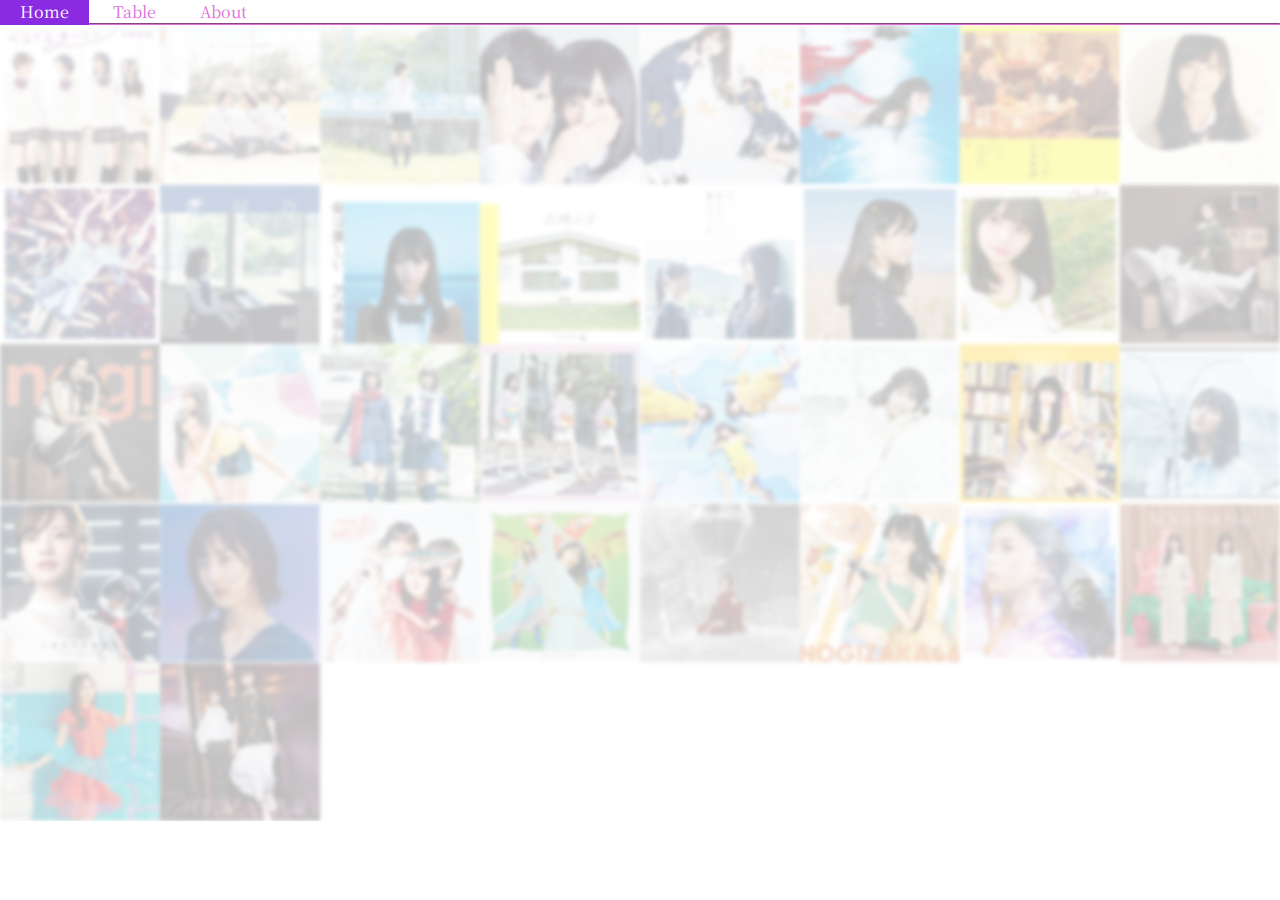
==== commit 3a479d57: "add popup div, popup appear disappear js" ====
--- a/webpage/index.html
+++ b/webpage/index.html
@@ -22,108 +22,114 @@
         </div>
         <div id="header">
         </div>
+        <div id="popup">
+            <div id="popup_content">
+                <div id="popup_x" onclick="popup_disappear()">&#10005</div>
+                <div id="popup_text"></div>
+            </div>
+        </div>
         <div id="gallery">
-            <div class="frame">
-                <img src="../image/single/1A.jpg">
+            <div class="frame" id="f1">
+                <img src="../image/single/1A.jpg" onclick="popup_appear(1)">
             </div>
-            <div class="frame">
-                <img src="../image/single/2A.jpg">
+            <div class="frame" id="f2">
+                <img src="../image/single/2A.jpg" onclick="popup_appear(2)">
             </div>
-            <div class="frame">
-                <img src="../image/single/3A.jpg">
+            <div class="frame"id="f3">
+                <img src="../image/single/3A.jpg" onclick="popup_appear(3)">
             </div>
-            <div class="frame">
-                <img src="../image/single/4A.jpg">
+            <div class="frame" id="f4">
+                <img src="../image/single/4A.jpg" onclick="popup_appear(4)">
             </div>
-            <div class="frame">
-                <img src="../image/single/5A.jpg">
+            <div class="frame" id="f5">
+                <img src="../image/single/5A.jpg" onclick="popup_appear(5)">
             </div>
-            <div class="frame">
-                <img src="../image/single/6A.jpg">
+            <div class="frame" id="f6">
+                <img src="../image/single/6A.jpg" onclick="popup_appear(6)">
             </div>
-            <div class="frame">
-                <img src="../image/single/7A.jpg">
+            <div class="frame" id="f7">
+                <img src="../image/single/7A.jpg" onclick="popup_appear(7)">
             </div>
-            <div class="frame">
-                <img src="../image/single/8A.jpg">
+            <div class="frame" id="f8">
+                <img src="../image/single/8A.jpg" onclick="popup_appear(8)">
             </div>
-            <div class="frame">
-                <img src="../image/single/9A.jpg">
+            <div class="frame" id="f9">
+                <img src="../image/single/9A.jpg" onclick="popup_appear(9)">
             </div>
-            <div class="frame">
-                <img src="../image/single/10A.jpg">
+            <div class="frame" id="f10">
+                <img src="../image/single/10A.jpg" onclick="popup_appear(10)">
             </div>
-            <div class="frame">
-                <img src="../image/single/11A.jpg">
+            <div class="frame" id="f11">
+                <img src="../image/single/11A.jpg" onclick="popup_appear(11)">
             </div>
-            <div class="frame">
-                <img src="../image/single/12A.jpg">
+            <div class="frame" id="f12">
+                <img src="../image/single/12A.jpg" onclick="popup_appear(12)">
             </div>
-            <div class="frame">
-                <img src="../image/single/13A.jpg">
+            <div class="frame" id="f13">
+                <img src="../image/single/13A.jpg" onclick="popup_appear(13)">
             </div>
-            <div class="frame">
-                <img src="../image/single/14A.jpg">
+            <div class="frame" id="f14">
+                <img src="../image/single/14A.jpg" onclick="popup_appear(14)">
             </div>
-            <div class="frame">
-                <img src="../image/single/15A.jpg">
+            <div class="frame" id="f15">
+                <img src="../image/single/15A.jpg" onclick="popup_appear(15)">
             </div>
-            <div class="frame">
-                <img src="../image/single/16A.jpg">
+            <div class="frame" id="f16">
+                <img src="../image/single/16A.jpg" onclick="popup_appear(16)">
             </div>
-            <div class="frame">
-                <img src="../image/single/17A.jpg">
+            <div class="frame" id="f17">
+                <img src="../image/single/17A.jpg" onclick="popup_appear(17)">
             </div>
-            <div class="frame">
-                <img src="../image/single/18A.jpg">
+            <div class="frame" id="f18">
+                <img src="../image/single/18A.jpg" onclick="popup_appear(18)">
             </div>
-            <div class="frame">
-                <img src="../image/single/19A.jpg">
+            <div class="frame" id="f19">
+                <img src="../image/single/19A.jpg" onclick="popup_appear(19)">
             </div>
-            <div class="frame">
-                <img src="../image/single/20A.jpg">
+            <div class="frame" id="f20">
+                <img src="../image/single/20A.jpg" onclick="popup_appear(20)">
             </div>
-            <div class="frame">
-                <img src="../image/single/21A.jpg">
+            <div class="frame" id="f21">
+                <img src="../image/single/21A.jpg" onclick="popup_appear(21)">
             </div>
-            <div class="frame">
-                <img src="../image/single/22A.jpg">
+            <div class="frame" id="f22">
+                <img src="../image/single/22A.jpg" onclick="popup_appear(22)">
             </div>
-            <div class="frame">
-                <img src="../image/single/23A.jpg">
+            <div class="frame" id="f23">
+                <img src="../image/single/23A.jpg" onclick="popup_appear(23)">
             </div>
-            <div class="frame">
-                <img src="../image/single/24A.jpg">
+            <div class="frame" id="f24">
+                <img src="../image/single/24A.jpg" onclick="popup_appear(24)">
             </div>
-            <div class="frame">
-                <img src="../image/single/25A.jpg">
+            <div class="frame" id="f25">
+                <img src="../image/single/25A.jpg" onclick="popup_appear(25)">
             </div>
-            <div class="frame">
-                <img src="../image/single/26A.jpg">
+            <div class="frame" id="f26">
+                <img src="../image/single/26A.jpg" onclick="popup_appear(26)">
             </div>
-            <div class="frame">
-                <img src="../image/single/27A.jpg">
+            <div class="frame" id="f27">
+                <img src="../image/single/27A.jpg" onclick="popup_appear(27)">
             </div>
-            <div class="frame">
-                <img src="../image/single/28A.jpg">
+            <div class="frame" id="f28">
+                <img src="../image/single/28A.jpg" onclick="popup_appear(28)">
             </div>
-            <div class="frame">
-                <img src="../image/single/29A.jpg">
+            <div class="frame" id="f29">
+                <img src="../image/single/29A.jpg" onclick="popup_appear(29)">
             </div>
-            <div class="frame">
-                <img src="../image/single/30A.jpg">
+            <div class="frame" id="f30">
+                <img src="../image/single/30A.jpg" onclick="popup_appear(30)">
             </div>
-            <div class="frame">
-                <img src="../image/single/31A.jpg">
+            <div class="frame" id="f31">
+                <img src="../image/single/31A.jpg" onclick="popup_appear(31)">
             </div>
-            <div class="frame">
-                <img src="../image/single/32A.jpg">
+            <div class="frame" id="f32">
+                <img src="../image/single/32A.jpg" onclick="popup_appear(32)">
             </div>
-            <div class="frame">
-                <img src="../image/single/33A.jpg">
+            <div class="frame" id="f33">
+                <img src="../image/single/33A.jpg" onclick="popup_appear(33)">
             </div>
-            <div class="frame">
-                <img src="../image/single/34A.jpg">
+            <div class="frame" id="f34">
+                <img src="../image/single/34A.jpg" onclick="popup_appear(34)">
             </div>
         </div>
         <script src="../script/1.js"></script>
--- a/style/style.css
+++ b/style/style.css
@@ -13,12 +13,15 @@
     border-color: orchid;
 }
 
+div#navigation_bar{
+    background-color: white;
+    overflow: hidden;
+}
 a.navigation_button{
     padding: 20px;
     color: orchid;
 }
 ul{
-    overflow: hidden;
     margin: 0;
     padding: 0;
     background-color: white;
@@ -42,18 +45,58 @@
 
 div#gallery{
     font-size: 0;
+    overflow: hidden;
 }
 div.frame{
+    position: relative;
     display: inline;
     margin: 0;
     padding: 0;
     border-collapse: collapse;
     height: 12.5%;
     width: 12.5%;
+    overflow: hidden;
 }
 div.frame img{
     height: 12.5%;
     width: 12.5%;
+    opacity: 25%;
+    filter: blur(2px);
+    transition-property: transform, opacity, filter;
+    transition-duration: 1s, 5s, 1s;
+}
+div.frame img:hover{
+    transform: scale(1.1);
+    opacity: 100%;
+    filter: blur(0px);
+    transition-duration: 0.5s;
+}
+
+div#popup{
+    height: 500px;
+    width: 809px;
+    background-color: white;
+    display: none;
+    z-index: 1;
+    position: fixed;
+    top: 50%;
+    left: 50%;
+    transform: translate(-50%, -50%);
+}
+div#popup_x{
+    color: black;
+    text-align: right;
+    padding: 0;
+    margin-right: 5px;
+    cursor: default;
+}
+div#popup_text{
+    color: black;
+    font-size: 50px;
+}
+
+div#popup_x:hover{
+    color: lightgray;
 }
 
 img.single_pic{
@@ -69,8 +112,4 @@
 }
 thead{
     background-color: lightgray;
-}
-
-div.github-card{
-    color: black;
 }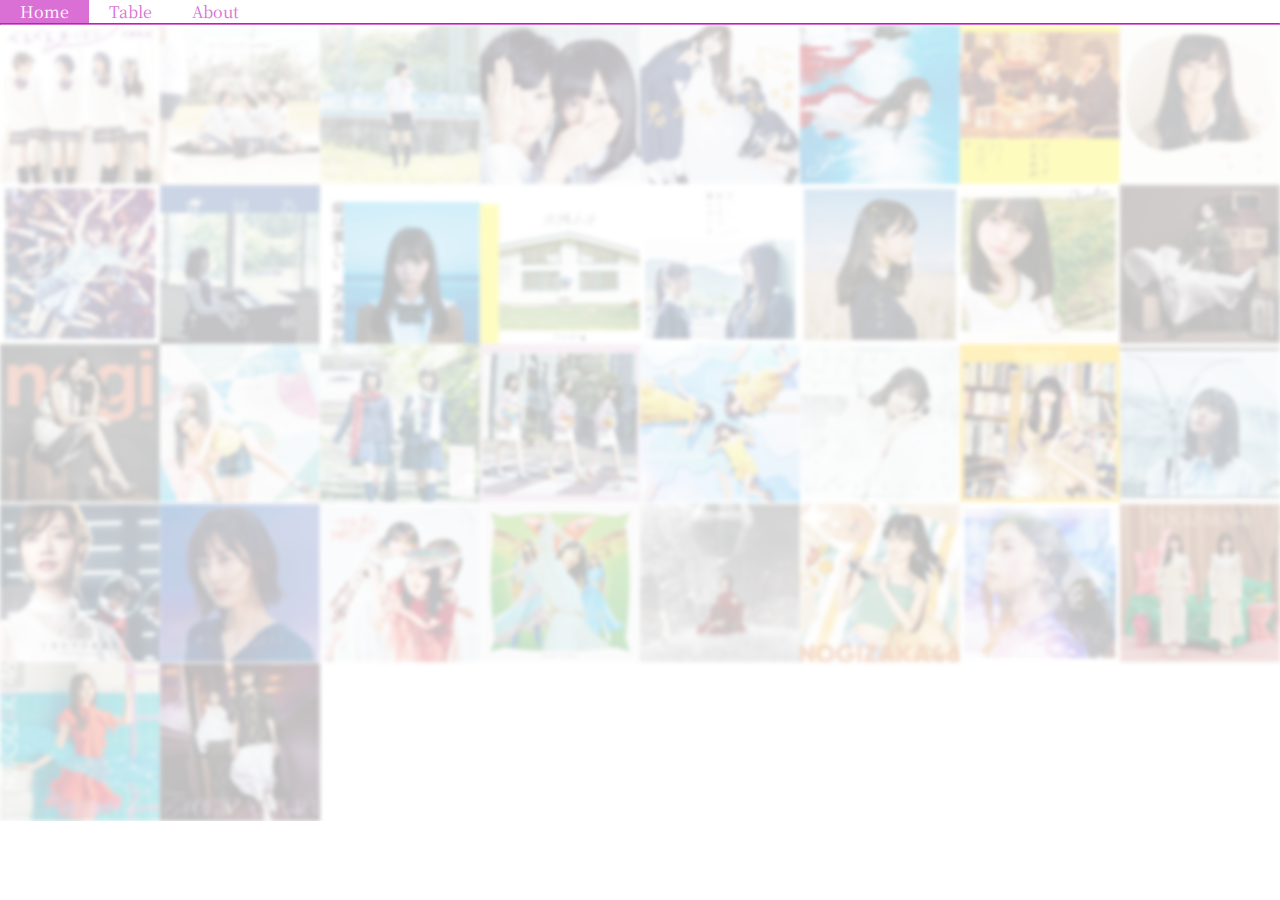
==== commit 1d162af3: "add color to active navigation button" ====
--- a/webpage/index.html
+++ b/webpage/index.html
@@ -12,20 +12,23 @@
         <link rel="stylesheet" href="https://fonts.googleapis.com/css2?family=Noto+Serif+JP&display=swap">
     </head>
     <body>
-        <div id="navigation_bar">
-            <ul>
-                <li class="navigation_list"><a href="../webpage/index.html" class="navigation_button">Home</a></li>
+        <div class="navigation_bar">
+            <ul class="navigation_ul">
+                <li class="navigation_list_active"><a href="../webpage/index.html" class="navigation_button_active">Home</a></li>
                 <li class="navigation_list"><a href="../webpage/table.html" class="navigation_button">Table</a></li>
                 <li class="navigation_list"><a href="../webpage/about.html" class="navigation_button">About</a></li>
             </ul>
             <hr class="line">
         </div>
         <div id="header">
+            
         </div>
         <div id="popup">
-            <div id="popup_content">
-                <div id="popup_x" onclick="popup_disappear()">&#10005</div>
-                <div id="popup_text"></div>
+            <div id="popup_x">
+                <span onclick="popup_disappear()">&#10005</span>
+            </div>
+            <div id="popup_innerframe">
+                <div id="popup_spotify"></div>
             </div>
         </div>
         <div id="gallery">
--- a/style/style.css
+++ b/style/style.css
@@ -13,28 +13,41 @@
     border-color: orchid;
 }
 
-div#navigation_bar{
+div.navigation_bar{
     background-color: white;
     overflow: hidden;
 }
-a.navigation_button{
-    padding: 20px;
-    color: orchid;
-}
-ul{
+ul.navigation_ul{
+    overflow: hidden;
     margin: 0;
     padding: 0;
     background-color: white;
 }
+a.navigation_button{
+    display: inline;
+    padding: 20px;
+    color: orchid;
+}
 li{
     list-style: none;
+    float: left;
+}
+li a.navigation_button_active{
+    background-color: orchid;
+    display: inline;
+    padding: 20px;
+}
+a.navigation_button_active{
+    padding: 20px;
+    color: white;
 }
 li a.navigation_button:hover{
-    background-color: blueviolet;
+    background-color: lightgray;
 }
 a.navigation_button:hover{
-    color: white;
+    color: orchid;
 }
+
 li.navigation_list{
     display: inline;
 }
@@ -73,10 +86,16 @@
 }
 
 div#popup{
-    height: 500px;
-    width: 809px;
-    background-color: white;
     display: none;
+    position: relative;
+    height: 353px;
+    width: 724px;
+    border: 10px;
+    border-radius: 14px;
+    border-color: black;
+    background-color: transparent;
+    color: black;
+    font-size: 20px;
     z-index: 1;
     position: fixed;
     top: 50%;
@@ -84,19 +103,46 @@
     transform: translate(-50%, -50%);
 }
 div#popup_x{
+    position: absolute;
+    top: 0;
+    right: 0;
     color: black;
+    background-color: transparent;
     text-align: right;
     padding: 0;
-    margin-right: 5px;
+    margin: 0;
     cursor: default;
+    width: 100%;
+    height: 5%;
+    z-index: 1;
 }
-div#popup_text{
-    color: black;
-    font-size: 50px;
+div#popup_x span{
+    position: absolute;
+    right: 5px;
 }
-
 div#popup_x:hover{
     color: lightgray;
+}
+div#popup_innerframe{
+    position: absolute;
+    top: 0;
+    width: 100%;
+    height: 100%;
+    display: flex;
+    flex-direction: row;
+    justify-content: center;
+}
+div#popup_spotify{
+    padding: 0;
+    width: 724px;
+    height: 353px;
+}
+div#popup_spotify iframe{
+    border: 0;
+    padding: 0;
+    margin: 0;
+    width: 100%;
+    height: 100%;
 }
 
 img.single_pic{
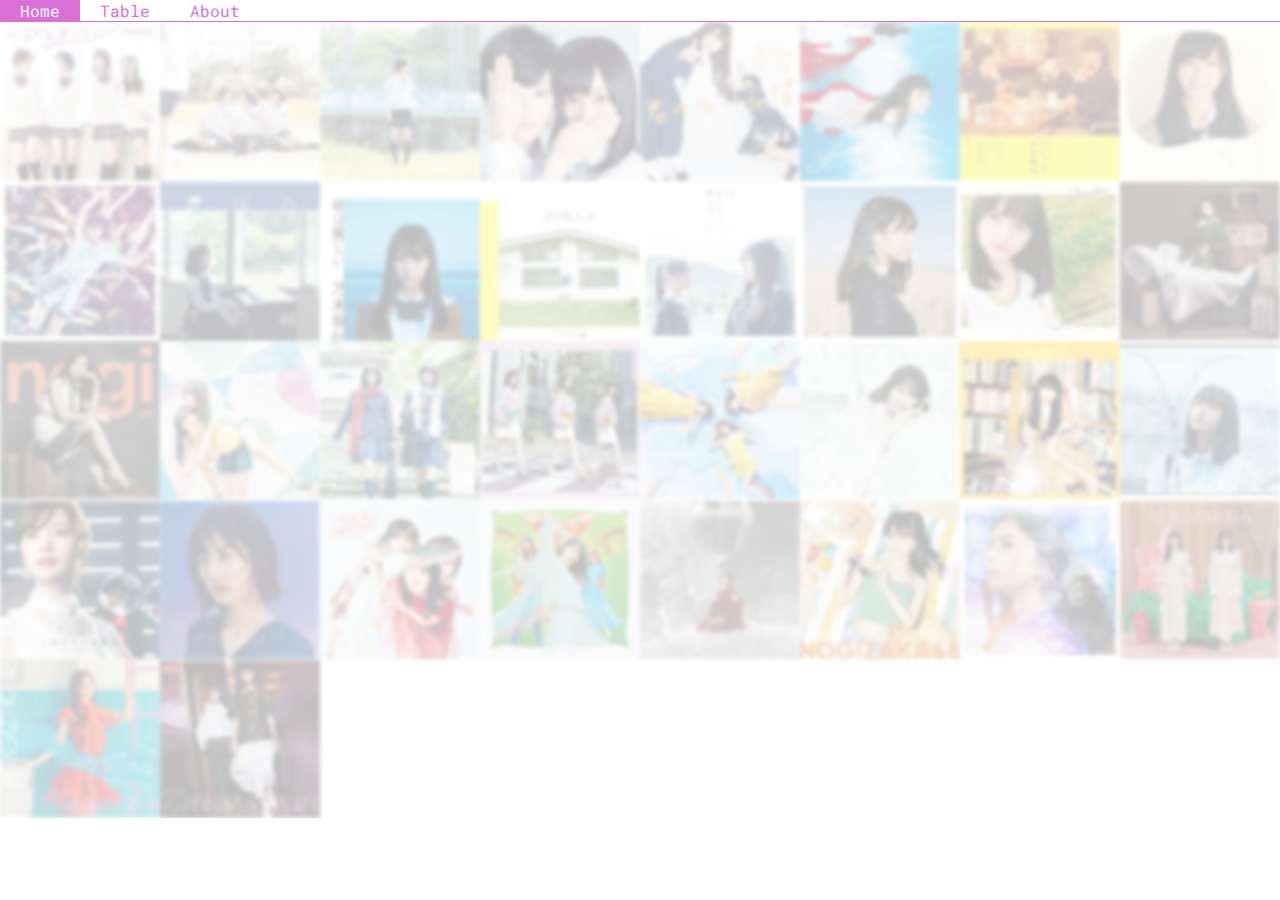
==== commit bb54f705: "change about, change js file name, change font" ====
--- a/webpage/index.html
+++ b/webpage/index.html
@@ -9,7 +9,7 @@
         <meta name="Akari47">
         <meta name="viewport" content="width=device-width, initial-scale=1.0">
         <meta charset="UTF-8">
-        <link rel="stylesheet" href="https://fonts.googleapis.com/css2?family=Noto+Serif+JP&display=swap">
+        <link rel="stylesheet" href="https://fonts.googleapis.com/css2?family=Roboto+Mono&display=swap">
     </head>
     <body>
         <div class="navigation_bar">
@@ -19,9 +19,6 @@
                 <li class="navigation_list"><a href="../webpage/about.html" class="navigation_button">About</a></li>
             </ul>
             <hr class="line">
-        </div>
-        <div id="header">
-            
         </div>
         <div id="popup">
             <div id="popup_x">
@@ -135,6 +132,6 @@
                 <img src="../image/single/34A.jpg" onclick="popup_appear(34)">
             </div>
         </div>
-        <script src="../script/1.js"></script>
+        <script src="../script/script.js"></script>
     </body>
 </html>--- a/style/style.css
+++ b/style/style.css
@@ -1,5 +1,5 @@
 *{
-    font-family: 'Noto Serif JP', serif;
+    font-family: 'Roboto Mono', monospace;
 }
 a{
     text-decoration: none;
@@ -10,12 +10,15 @@
 }
 hr.line{
     margin: 0;
-    border-color: orchid;
+    height: 1px;
+    border: none;
+    background-color: orchid;
 }
 
 div.navigation_bar{
     background-color: white;
     overflow: hidden;
+    border: 0;
 }
 ul.navigation_ul{
     overflow: hidden;
@@ -158,4 +161,13 @@
 }
 thead{
     background-color: lightgray;
+}
+
+div.about_content a{
+    color: orchid;
+    text-decoration: underline;
+}
+div.about_content a:visited{
+    color: orchid;
+    text-decoration: underline;
 }